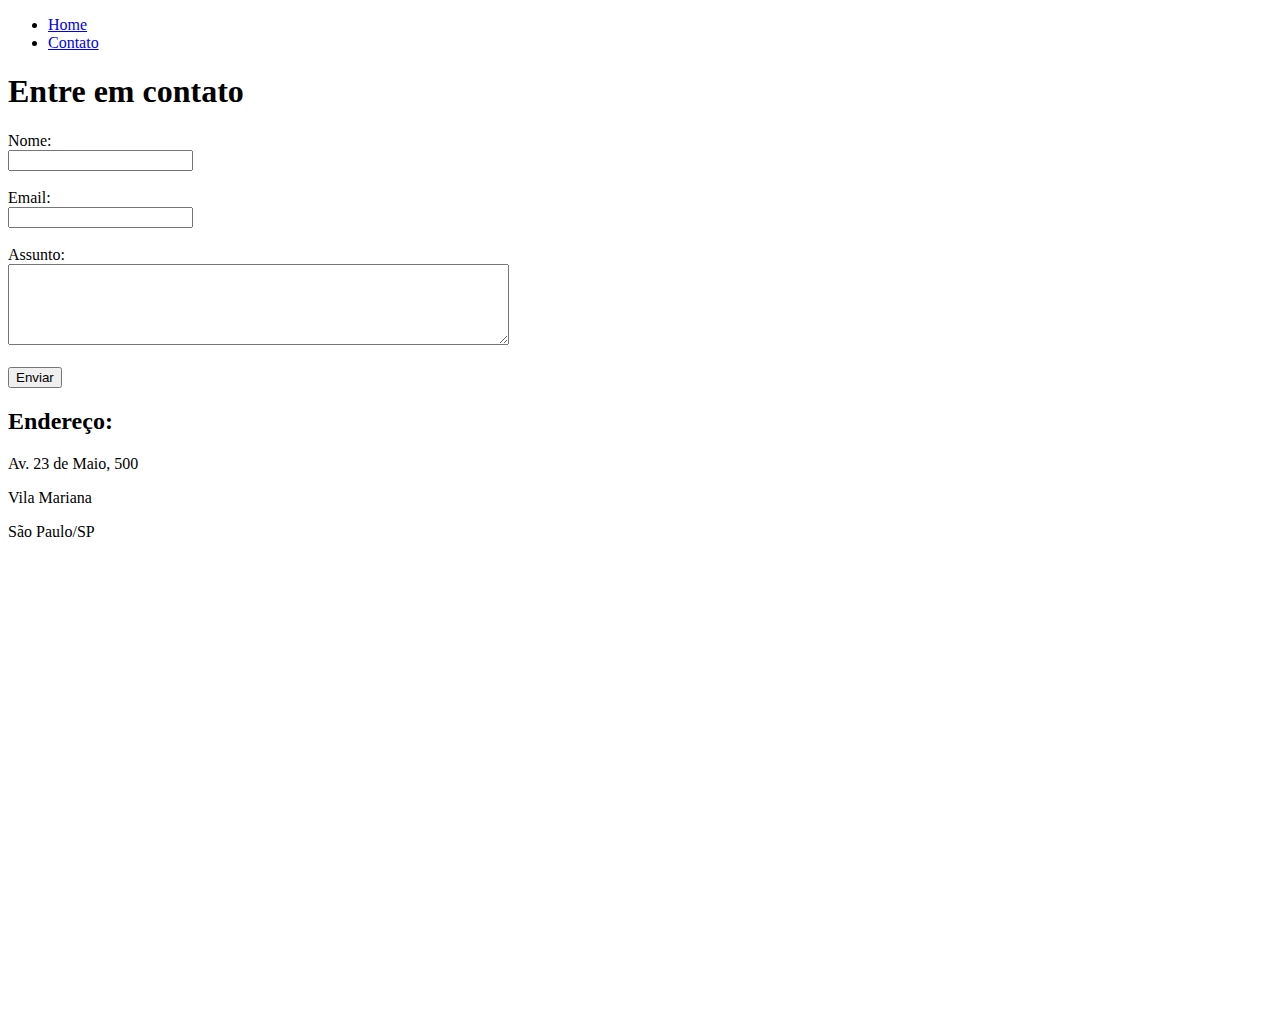
==== contato.html @ 09fb318c "Prática" ====
<!DOCTYPE html>
<html lang="pt-br">
<head>
    <meta charset="UTF-8">
    <meta name="viewport" content="width=device-width, initial-scale=1.0">
    <title>Contato</title>
</head>
<body>
    <ul>
        <li>
            <a href="index.html">Home</a>
        </li>
        <li>
            <a href="contato.html">Contato</a>
        </li>
    </ul>
    <h1>Entre em contato</h1>

    <form>
        <label for="nome">Nome:</label> <br>
        <input type="text" id="nome">
        <br>
        <br>
        <label for="email">Email:</label> <br>
        <input type="text" id="email">
        <br>
        <br>
        <label for="assunto">Assunto:</label> <br>
        <textarea name="assunto" id="assunto" cols="60" rows="5"></textarea>
        <br>
        <br>
        <button>Enviar</button>
    </form>

    <h2>Endereço:</h2>
    <p>Av. 23 de Maio, 500 </p>
    <p>Vila Mariana</p>
    <p>São Paulo/SP</p>

    <iframe src="https://www.google.com/maps/embed?pb=!1m18!1m12!1m3!1d3656.6645878809272!2d-46.65138308502174!3d-23.580486984673385!2m3!1f0!2f0!3f0!3m2!1i1024!2i768!4f13.1!3m3!1m2!1s0x94ce5992ed3edcdf%3A0xfb6339c3502d9d14!2sAv.%2023%20de%20Maio%2C%20500%20-%20Vila%20Mariana%2C%20S%C3%A3o%20Paulo%20-%20SP!5e0!3m2!1spt-BR!2sbr!4v1610391064102!5m2!1spt-BR!2sbr" 
    width="600" height="450" frameborder="0" style="border:0;" allowfullscreen="" aria-hidden="false" tabindex="0"></iframe>
</body>
</html>
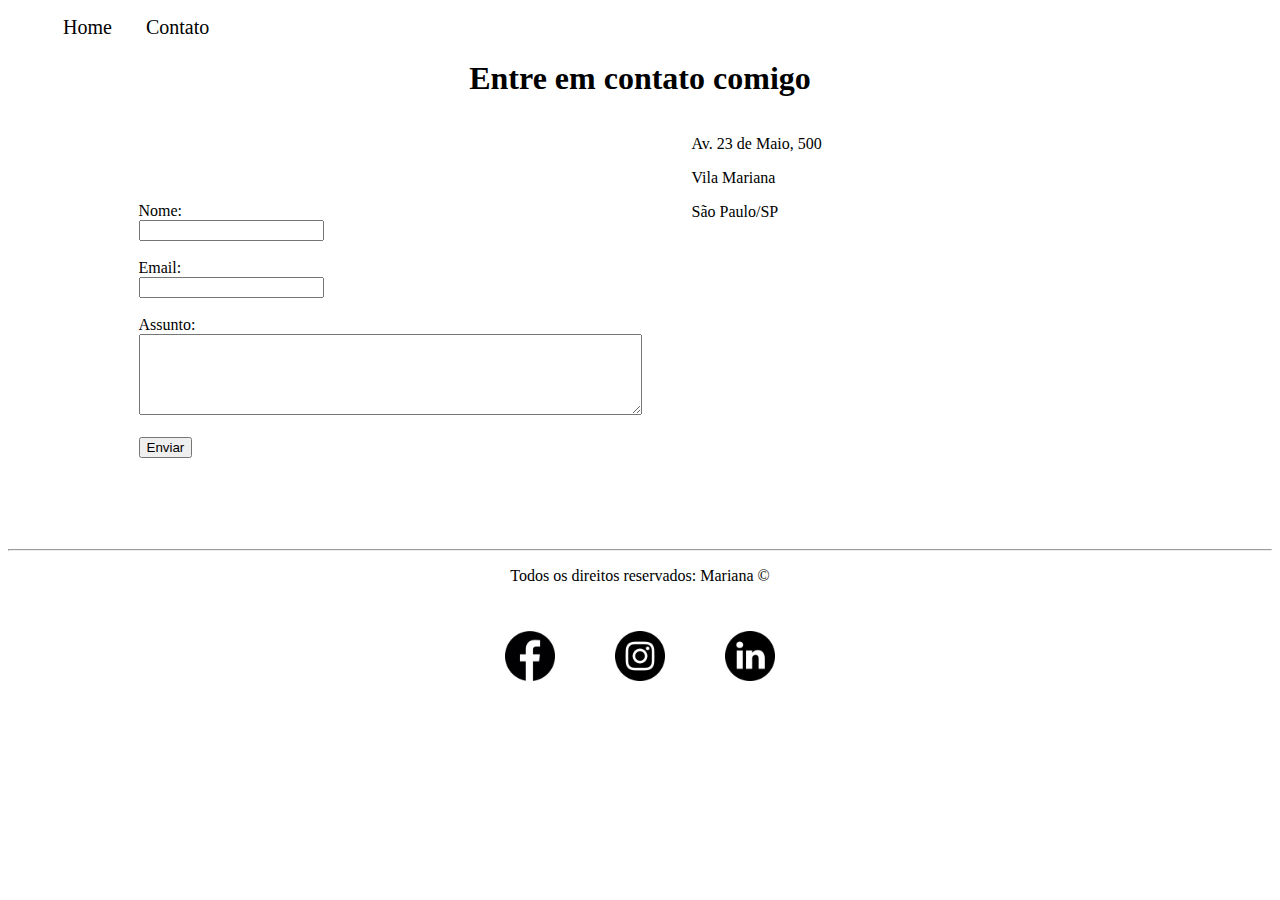
==== commit bb7f4ee6: "Implementação CSS" ====
--- a/contato.html
+++ b/contato.html
@@ -4,9 +4,10 @@
     <meta charset="UTF-8">
     <meta name="viewport" content="width=device-width, initial-scale=1.0">
     <title>Contato</title>
+    <link rel="stylesheet" href="assets/css/style.css">
 </head>
 <body>
-    <ul>
+    <ul id="menu">
         <li>
             <a href="index.html">Home</a>
         </li>
@@ -14,30 +15,65 @@
             <a href="contato.html">Contato</a>
         </li>
     </ul>
-    <h1>Entre em contato</h1>
+    <h1 class="center">Entre em contato comigo</h1>
 
-    <form>
-        <label for="nome">Nome:</label> <br>
-        <input type="text" id="nome">
-        <br>
-        <br>
-        <label for="email">Email:</label> <br>
-        <input type="text" id="email">
-        <br>
-        <br>
-        <label for="assunto">Assunto:</label> <br>
-        <textarea name="assunto" id="assunto" cols="60" rows="5"></textarea>
-        <br>
-        <br>
-        <button>Enviar</button>
-    </form>
+    <div class="container">
+        <div>
+            
+            <form>
+                <label for="nome">Nome:</label> <br>
+                <input type="text" id="nome">
+                <br>
+                <br>
+                <label for="email">Email:</label> <br>
+                <input type="text" id="email">
+                <br>
+                <br>
+                <label for="assunto">Assunto:</label> <br>
+                <textarea name="assunto" id="assunto" cols="60" rows="5"></textarea>
+                <br>
+                <br>
+                <button>Enviar</button>
+            </form>
+        </div>
 
-    <h2>Endereço:</h2>
-    <p>Av. 23 de Maio, 500 </p>
-    <p>Vila Mariana</p>
-    <p>São Paulo/SP</p>
+        <div class="ml-50 mb-50">
 
-    <iframe src="https://www.google.com/maps/embed?pb=!1m18!1m12!1m3!1d3656.6645878809272!2d-46.65138308502174!3d-23.580486984673385!2m3!1f0!2f0!3f0!3m2!1i1024!2i768!4f13.1!3m3!1m2!1s0x94ce5992ed3edcdf%3A0xfb6339c3502d9d14!2sAv.%2023%20de%20Maio%2C%20500%20-%20Vila%20Mariana%2C%20S%C3%A3o%20Paulo%20-%20SP!5e0!3m2!1spt-BR!2sbr!4v1610391064102!5m2!1spt-BR!2sbr" 
-    width="600" height="450" frameborder="0" style="border:0;" allowfullscreen="" aria-hidden="false" tabindex="0"></iframe>
+            <p>Av. 23 de Maio, 500 </p>
+            <p>Vila Mariana</p>
+            <p>São Paulo/SP</p>
+        
+            <iframe src="https://www.google.com/maps/embed?pb=!1m18!1m12!1m3!1d3656.6645878809272!2d-46.65138308502174!3d-23.580486984673385!2m3!1f0!2f0!3f0!3m2!1i1024!2i768!4f13.1!3m3!1m2!1s0x94ce5992ed3edcdf%3A0xfb6339c3502d9d14!2sAv.%2023%20de%20Maio%2C%20500%20-%20Vila%20Mariana%2C%20S%C3%A3o%20Paulo%20-%20SP!5e0!3m2!1spt-BR!2sbr!4v1610391064102!5m2!1spt-BR!2sbr" 
+            width="450" height="250" frameborder="0" style="border:0;" allowfullscreen="" aria-hidden="false" tabindex="0"></iframe>
+        </div>
+
+    </div>
+    
+
+    <hr>
+    <footer>
+        
+        <p class="center">
+            Todos os direitos reservados: Mariana &copy 
+        </p>
+    
+        <div class="container" >
+            <a href="https://www.facebook.com/" target="blank">
+                <img class="tm-social p-30"  src="assets\img\facebook.png" alt="Facebook Icon">
+            </a>
+            
+            <a href="https://www.instagram.com/?hl=pt-br" target="blank">
+                <img class="tm-social p-30" src="assets\img\instagram.png" alt="Istagram Icon">
+            </a>
+            
+            <a href="https://www.linkedin.com/home" target="blank">
+                <img class="tm-social p-30" src="assets\img\linkedin.png" alt="Linkedin Icon">
+            </a>
+            
+        </div>
+       
+    </footer>
+    
+
 </body>
 </html>--- a/assets/css/style.css
+++ b/assets/css/style.css
@@ -0,0 +1,58 @@
+/*Estilos da página index.html*/
+.center {
+    text-align: center;
+}
+
+.justify{
+    text-align: justify;
+}
+
+.container{
+    display: flex;
+    flex-flow: row;
+    justify-content: center;
+    align-items: center;
+}
+
+#menu li {
+    display: inline;
+    padding: 15px;
+}
+
+#menu li a {
+    text-decoration: none;
+    color: black;
+    font-size: 20px;
+}
+
+#menu li a:hover{
+    color: grey;
+}
+
+.p-30 {
+    padding: 30px;
+}
+
+.br-50{
+    border-radius: 50%;
+}
+
+.wh-300{
+    width: 300px;
+    height: 300px;
+}
+
+.tm-social{
+    width: 50px;
+    height: 50px;
+}
+
+.mb-50{
+    margin-bottom: 50px;
+}
+
+/*Estilos da página contato.html*/
+
+.ml-50{
+    margin-left: 50px;
+}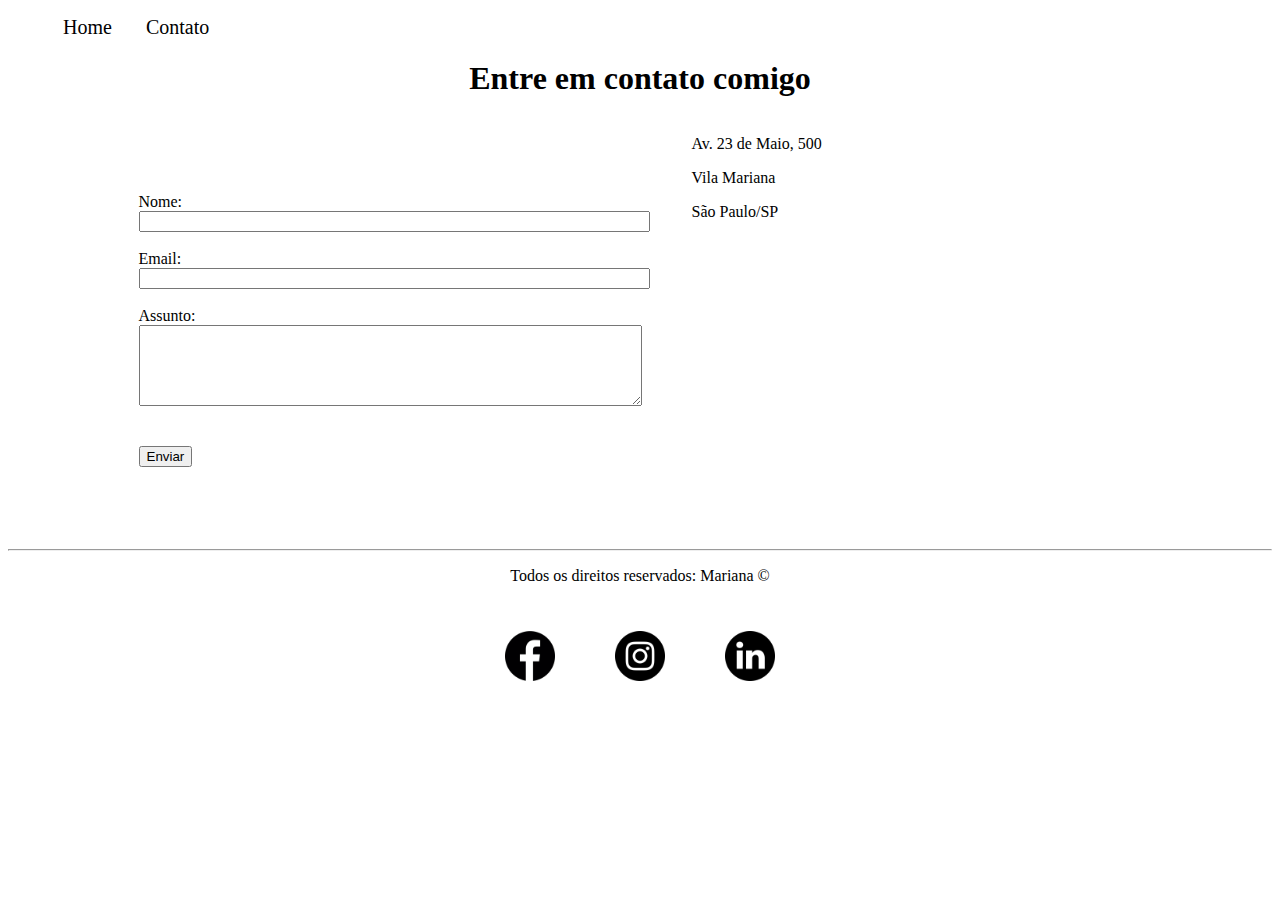
==== commit 88d4ad9c: "Programação JavaScript" ====
--- a/contato.html
+++ b/contato.html
@@ -22,18 +22,19 @@
             
             <form>
                 <label for="nome">Nome:</label> <br>
-                <input type="text" id="nome">
+                <input type="text" id="nome" onkeyup="validaNome()">
+                <div id="txtNome"></div>
+                <br>
+                <label for="email">Email:</label> <br>
+                <input type="text" id="email" onkeyup="validaEmail()">
+                <div id="txtEmail"></div>
+                <br>
+                <label for="assunto">Assunto:</label> <br>
+                <textarea name="assunto" id="assunto" cols="60" rows="5" onkeyup="validaAssunto()"></textarea>
+                <div id="txtAssunto"></div>
                 <br>
                 <br>
-                <label for="email">Email:</label> <br>
-                <input type="text" id="email">
-                <br>
-                <br>
-                <label for="assunto">Assunto:</label> <br>
-                <textarea name="assunto" id="assunto" cols="60" rows="5"></textarea>
-                <br>
-                <br>
-                <button>Enviar</button>
+                <button onclick="enviar()">Enviar</button>
             </form>
         </div>
 
@@ -44,7 +45,7 @@
             <p>São Paulo/SP</p>
         
             <iframe src="https://www.google.com/maps/embed?pb=!1m18!1m12!1m3!1d3656.6645878809272!2d-46.65138308502174!3d-23.580486984673385!2m3!1f0!2f0!3f0!3m2!1i1024!2i768!4f13.1!3m3!1m2!1s0x94ce5992ed3edcdf%3A0xfb6339c3502d9d14!2sAv.%2023%20de%20Maio%2C%20500%20-%20Vila%20Mariana%2C%20S%C3%A3o%20Paulo%20-%20SP!5e0!3m2!1spt-BR!2sbr!4v1610391064102!5m2!1spt-BR!2sbr" 
-            width="450" height="250" frameborder="0" style="border:0;" allowfullscreen="" aria-hidden="false" tabindex="0"></iframe>
+            width="450" height="250" frameborder="0" style="border:0;" allowfullscreen="" aria-hidden="false" tabindex="0" id="mapa" onmousemove="mapaZoom()" onmouseout="mapaNormal()"></iframe>
         </div>
 
     </div>
@@ -74,6 +75,7 @@
        
     </footer>
     
+    <script src="assets/js/script.js"></script>
 
 </body>
 </html>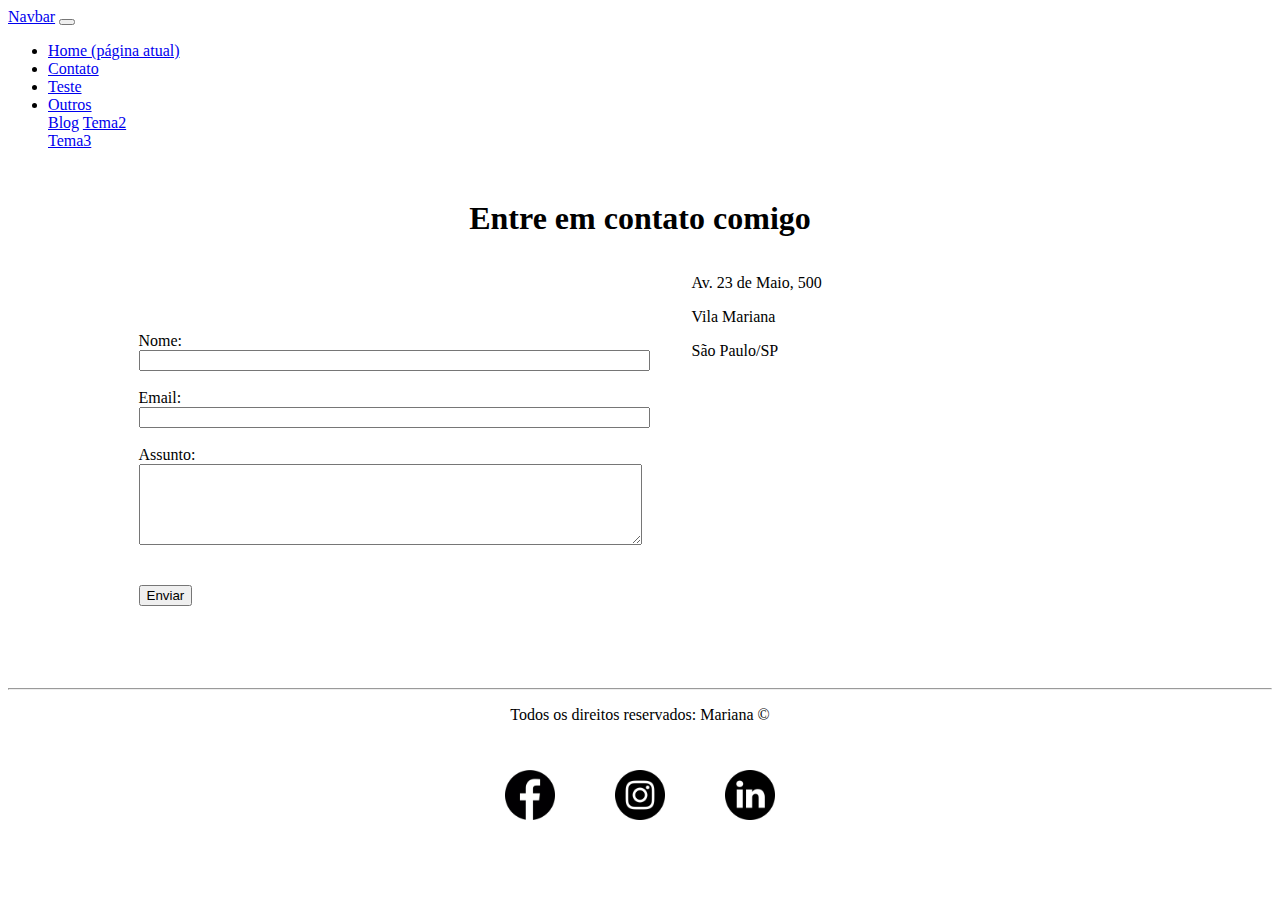
==== commit 168e1e91: "Bootstrap Prática" ====
--- a/contato.html
+++ b/contato.html
@@ -5,16 +5,55 @@
     <meta name="viewport" content="width=device-width, initial-scale=1.0">
     <title>Contato</title>
     <link rel="stylesheet" href="assets/css/style.css">
+
+    <!--Link Bootstrap-->
+    <link rel="stylesheet" href="https://stackpath.bootstrapcdn.com/bootstrap/4.1.3/css/bootstrap.min.css" 
+    integrity="sha384-MCw98/SFnGE8fJT3GXwEOngsV7Zt27NXFoaoApmYm81iuXoPkFOJwJ8ERdknLPMO" crossorigin="anonymous">
 </head>
 <body>
-    <ul id="menu">
-        <li>
-            <a href="index.html">Home</a>
+    
+<!-- Bootstrap Barra de Navegação -->
+<nav class="navbar navbar-expand-lg navbar-light bg-success mb-50">
+    <a class="navbar-brand text-light" href="#">Navbar</a>
+    <button class="navbar-toggler" type="button" data-toggle="collapse" data-target="#conteudoNavbarSuportado" aria-controls="conteudoNavbarSuportado" aria-expanded="false" aria-label="Alterna navegação">
+      <span class="navbar-toggler-icon"></span>
+    </button>
+  
+    <div class="collapse navbar-collapse" id="conteudoNavbarSuportado">
+      <ul class="navbar-nav mr-auto">
+        <li class="nav-item active">
+          <a class="nav-link" href="index.html">Home <span class="sr-only">(página atual)</span></a>
         </li>
-        <li>
-            <a href="contato.html">Contato</a>
+
+        <li class="nav-item">
+          <a class="nav-link" href="contato.html">Contato</a>
         </li>
-    </ul>
+
+        <li class="nav-item">
+            <a class="nav-link" href="#">Teste</a>
+          </li>
+        
+        <li class="nav-item dropdown">
+            <a class="nav-link dropdown-toggle" href="#" id="navbarDropdown" role="button" data-toggle="dropdown" aria-haspopup="true" aria-expanded="false">
+              Outros
+            </a>
+            <div class="dropdown-menu" aria-labelledby="navbarDropdown">
+              <a class="dropdown-item" href="https://www.vidadegamer.com.br/about/">Blog</a>
+              <a class="dropdown-item" href="#">Tema2</a>
+              <div class="dropdown-divider"></div>
+              <a class="dropdown-item" href="#">Tema3</a>
+              
+            </div>
+          </li>
+        
+       
+      </ul>
+      
+    </div>
+  </nav>
+  <!--/Bootstrap Barra de Navegação -->
+
+
     <h1 class="center">Entre em contato comigo</h1>
 
     <div class="container">
@@ -34,7 +73,8 @@
                 <div id="txtAssunto"></div>
                 <br>
                 <br>
-                <button onclick="enviar()">Enviar</button>
+                <button type="button" class="btn btn-success" onclick="enviar()">Enviar</button>
+                                
             </form>
         </div>
 
@@ -77,5 +117,10 @@
     
     <script src="assets/js/script.js"></script>
 
+    <!--Link JS do Bootstrap-->
+    <script src="https://code.jquery.com/jquery-3.3.1.slim.min.js" integrity="sha384-q8i/X+965DzO0rT7abK41JStQIAqVgRVzpbzo5smXKp4YfRvH+8abtTE1Pi6jizo" crossorigin="anonymous"></script>
+    <script src="https://cdnjs.cloudflare.com/ajax/libs/popper.js/1.14.3/umd/popper.min.js" integrity="sha384-ZMP7rVo3mIykV+2+9J3UJ46jBk0WLaUAdn689aCwoqbBJiSnjAK/l8WvCWPIPm49" crossorigin="anonymous"></script>
+    <script src="https://stackpath.bootstrapcdn.com/bootstrap/4.1.3/js/bootstrap.min.js" integrity="sha384-ChfqqxuZUCnJSK3+MXmPNIyE6ZbWh2IMqE241rYiqJxyMiZ6OW/JmZQ5stwEULTy" crossorigin="anonymous"></script>
+
 </body>
 </html>